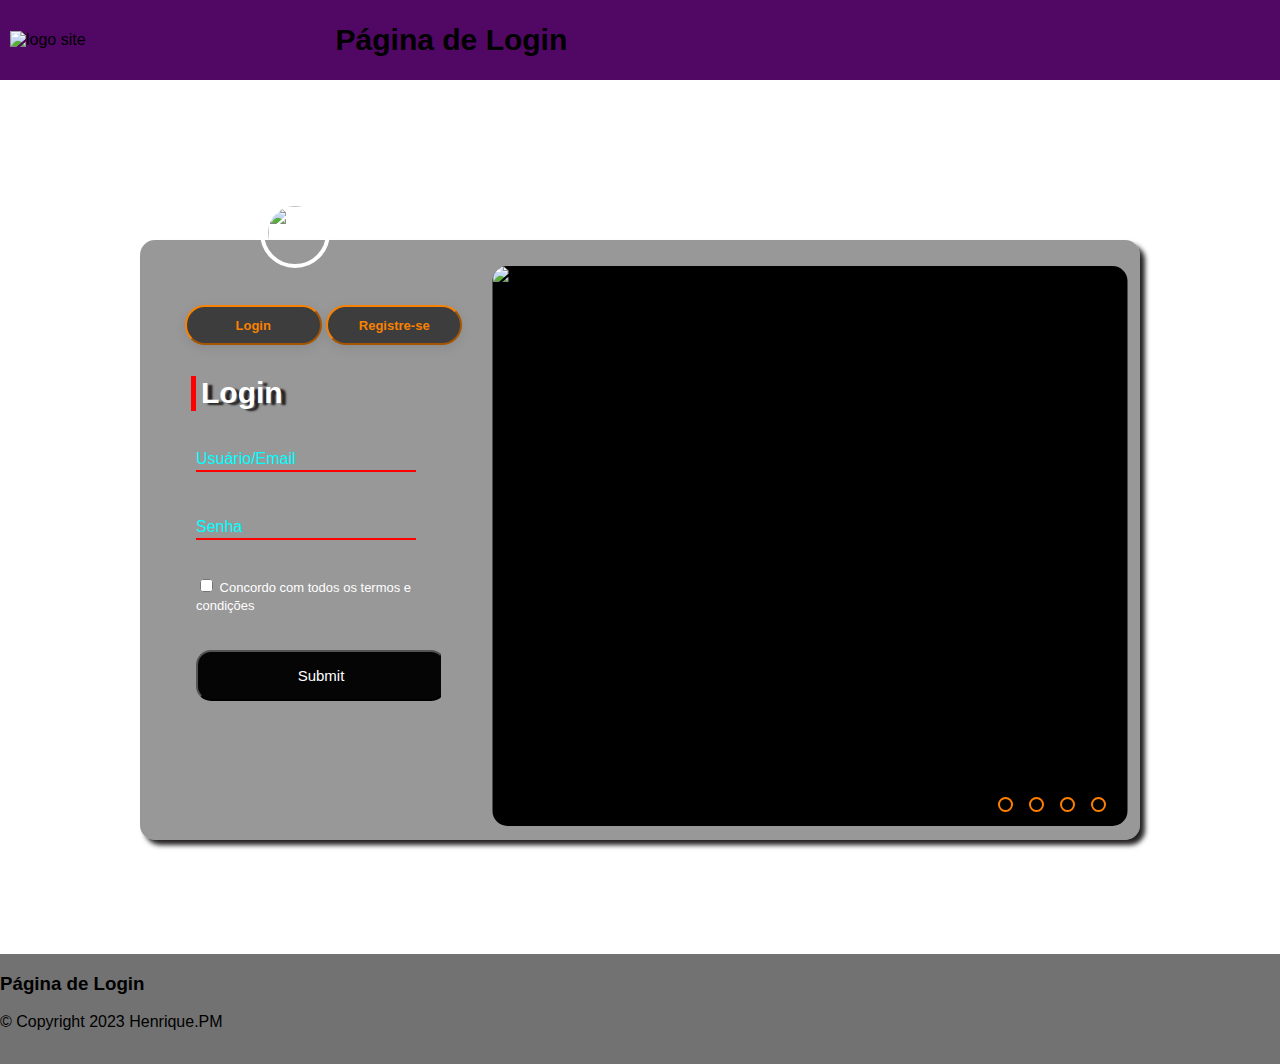
==== index2.html @ 497b7ade "Add files via upload" ====
<!DOCTYPE html>
<html>
    <head>
        <meta charset="UTF-8"/>
        <meta name="viewport" content="width=device-width, initial-scale=1">
        <link rel="stylesheet" href="estilo.css"/>
        <link rel="icon" href="C:/HTML/Imagens/login.png"/>
        <title>Página De Login</title>
        
    </head>

<body>
    <header>
        <div class="cabeçario">
            <div class="logo">
                <img  class="logo-imagem" src="C:/HTML/Imagens/login.png" alt="logo site">
            </div>
            <div>
                <h1 class="titulo"> Página de Login</h1>
            </div>

        </div>    
    </header> 
    
    </div>    
        <!--login-->
        <div class="login1">
            

             <!--imagem a cima da pagina de login-->
                <div class="image-apoio">
                    <img  id="image1" src="C:/HTML/Imagens/login3.png" >
                </div>

                         <div class="actionBtns">  
                            <button class="Btn" >Login</button>
                            <a href="C:/HTML/Pagina de Login/index.html"><button class="Btn" >Registre-se</button></a>
                        </div>  
                        

                <div class="userform">
                        <form action="Informação de Login.html" method="post" class="form  login loginForm"  >
                            
                            <h1 id="login-name">Login</h1>
                        <div class="login-bar"></div>
                        

                            <div class="box-user">
                                <input id="nome" type="text"  required minlength="3" />
                                <label class="nome-label">Usuário/Email</label>
                            </div>
                        
                            <br/><br>
                            <div class="box-user">            
                                <input id="Senha" type="password"  required minlength="6" />
                                <label class="senha-label">Senha</label>
                            </div>
                            <br><br>


                            <label class="lembredemim">
                                <input type="checkbox" class="concordo"/>
                                Concordo com todos os termos e condições
                            </label>
                            <br/> <br/><br>
                            
                                    <input id="Enviar" type="submit"/>
                            
                            <br/><br/>
                        </form>

                        
                </div> 

                <div class="content">
                    <div class="slides">
                        <!--radio buttons-->
                        <input class="input" type="radio" name="radio-btn" id="slide1" checked/>
                        <input class="input" type="radio" name="radio-btn" id="slide2"/>
                        <input class="input" type="radio" name="radio-btn" id="slide3"/>
                        <input class="input" type="radio" name="radio-btn" id="slide4"/>
            
                        <script>
                            let contador = 1;
            
                            setInterval(function(){
                                document.getElementById('slide' + contador).checked = true;
                                contador ++;
            
                                if(contador > 4){
                                    contador = 1
                                }
            
                            },3000)
            
                        </script>
                     
            
                         
                        <div class="slide s1">
                            <img src="C:/HTML/Imagens/fotografias/rj1 (55).jpg" alt="image1">
                        </div>
                        
                        <div class="slide">
                            <img src="C:/HTML/Imagens/fotografias/rj1 (64).jpg" alt="image2">
                        </div>
            
                        <div class="slide">
                            <img src="C:/HTML/Imagens/fotografias/rj1 (59).jpg" alt="image3">
                        </div>
            
                        <div class="slide">
                            <img src="C:/HTML/Imagens/fotografias/rj1 (87).jpg" alt="image4">
                        </div>
                    </div>
               </div>
            
                        <div class="navegation">
                
                            <label for="slide1" class="manual-btn"></label>
                            <label for="slide2" class="manual-btn"></label>
                            <label for="slide3" class="manual-btn"></label>
                            <label for="slide4" class="manual-btn"></label>
                        </div>  


        </div>  
                     

    <footer class="rodape">
            <div style="height:110px; width:100%; background-color: rgba(74, 74, 74, 0.781) ;position:absolute;top:106%;">
                <h3>Página de Login</h3>
                <p>© Copyright 2023 Henrique.PM</p>
            </div>
    </footer>       

</body>
---- estilo.css ----
* {box-sizing: border-box;}
body{
    font-family:Arial, Helvetica, sans-serif ;
    background-repeat: no-repeat;
    margin:0%;
    background-image: url(C:/HTML/Imagens/90.jpg);
    background-size:cover;
    width: 100%;
    transition: 1s;
}

.cabeçario{
    background-color: rgb(81, 7, 100);
    width: 100%;
    height: 80px;
    padding: 10px;
    display: flex;
    align-items: center;
   
}
.logo{
    padding-inline-end: 120px;

}
.logo-imagem{
    width: 50px;
    height: 50px;


}
.titulo{
    font-size: 30px;
    margin: 130px;
}   
::-webkit-scrollbar{
    width:20px;
}
::-webkit-scrollbar-track{
   background-color: #2c2c2cdd;
}
::-webkit-scrollbar-thumb{
   background-color: #a1a1a1;
   height: 30px;
}


.login1{

    background-color: rgba(49, 49, 49, 0.5);
    background-size: cover;
    background-repeat: no-repeat;
    padding: 45px;
    border-radius:15px;
    width: 1000px;
    height: 600px;
    position: absolute;
    top: 60%; left: 50%;
    transform: translate(-50%,-50%);
    box-shadow:5px 5px 5px #232121;
    
    
}

.image-apoio{
    position: absolute;
    left: 12%;
    top: -7%;
    
}
#image1{
    width: 70px;
    height: 70px;
    padding: 4px;
    border-radius: 50px;
    border: 4px solid #fff;

}

#login-name{
    font-size:30px;
    color: white;
    margin-bottom: 30px;
    margin-left: 5px;
    text-align: left;
    text-shadow: 5px 2px 2px #232121;
}
.login-bar{
background-color: rgb(255, 0, 0);
position: absolute;
top:5.3% ;left: 0%;
width: 5px;
height: 35px;
}
 .box-user{
    position: relative;
}
 .box-user input:invalid{
    border-bottom: 2px solid red;
    animation: shake 0.2s 2;
}
@keyframes shake{
    25% {
        translate: 6px;
    }
    50% {
        translate: -6px;
    }
    75% {
        translate: 6px;
    }
}
 .box-user input:valid{
    border-bottom: 2px solid rgb(14, 6, 255);
}
 .box-user input{
    width: 220px;
    padding: 10px 10px 0 10px;
    outline: none;
    border: 0;
    background: transparent;
    font-family: Arial, Helvetica, sans-serif;
    font-size:  17px;
    caret-color: rgb(255, 0, 0);
    color: #ddd;
    
}
 .box-user label{
    position: absolute;
    top: 0px;
    left: 0px;
    padding: 10px 0;
    color: rgb(0, 255, 255);
    font-size: 16px;
    pointer-events: none;
    transition: 0.8s;
}
 .box-user input:focus~label,
 .box-user input:valid~label{
    top: -20px;
    left: 0;
    color: #03e9f4;
    font-size: 12px;
}

#Senha:hover{
    cursor: pointer;
}
#nome:hover{
    cursor:pointer
}

#Enviar{
    border-radius:  15px;
    font-family: Arial, Helvetica, sans-serif;
    width: 250px;
    font-size: 15px;
    padding: 15px;
    background-color: #050505;
    outline: none;
    padding-right: 70px;
    padding-left: 70px;
    text-align:center;
    color: rgb(255, 255, 255);
}
#Enviar:hover {
   background-color: #820303;
    cursor: pointer;
}

#conta{
    font-family: Arial, Helvetica, sans-serif;
    font-size: 15px;
    padding-right: 55px;
    outline: none;
    color: rgb(222, 220, 219);
}
.lembredemim{
    font-size: 13px;
    color: rgb(255, 255, 255);
}
#esqueceuasenha{
    font-size: 10px;
    margin-left: 35px;
    position: relative;
    top: -32px;
    
}

.userform{
    width: 250px;
    height: 480px ;
    position: relative;
    margin:6px ;
    padding:5px;
    display: flex;
    overflow: hidden;

}
.Btn{
    padding: 10px;
    width: 15%;
    margin-top: 20px;
    outline: none;
    border-radius: 20px;
    border-color: #f98100;
    border-radius: 50px;
    color: #f98100;
    font-size: 13px;
    font-weight: 600;
    height: 40px;
    background-color:rgba(0, 0, 0,0.6);
    position: relative;
    box-shadow: 0 3px 12px rgba(0, 0, 0,0.09);
    

}




.content{
    position: absolute;
    left: 67%;top: 51%;
    transform:translate(-50%, -50%);
    width: 635px; 
    height:560px ;
    border-radius: 15px 15px 15px 15px ;
    overflow: hidden;
    background-color: #000000;
    
}
.content .slide img{
    height: 100%;
    width: 100%;

}

.navegation{
    position: absolute;
    bottom: 20px;
    left: 850px;
    display: flex;

}


.manual-btn{
    width: 15px;
    height: 15px;
    border: 2px solid #ff8000;
    margin: 8px;
    border-radius: 50%;
    cursor: pointer;
    transition: 0.5s ease;
}
.manual-btn:hover{
    background-color: #ffffff;

}
.slides input{
    display: none;
}
    
.slides{
    display: flex;
    /*depende das quantidaddes de fotos */
    width: 400%;
    height: 100%;
}
.slide{
    /*divide 100% pela quantidade de imagem*/
    width: 25%;
    transition: 0.6s;
}
#slide1:checked ~ .s1{
    margin-left: 0;
}
#slide2:checked ~ .s1{
    margin-left: -25%;
}
#slide3:checked ~ .s1{
    margin-left: -50%;
 }
#slide4:checked ~ .s1{
    margin-left: -75%;
 }


@media (min-width: 200px) and (max-width: 700px){

body{
    background-image: url(C:/HTML/Imagens/fundo.jpg);
}
.login1{

        width: 400px;
        height: 600px;
        position: absolute;
        top: 550px; left: 50%;
}
.content {
    display:none
    
}
.Btn{
    width: 250px;
}
.cabeçario{
    width: 100%;
}
.titulo{
    font-size: 30px;
    margin: 5px;
}
.rodape{
   
        position:absolute;
        top:150%;       
}














}
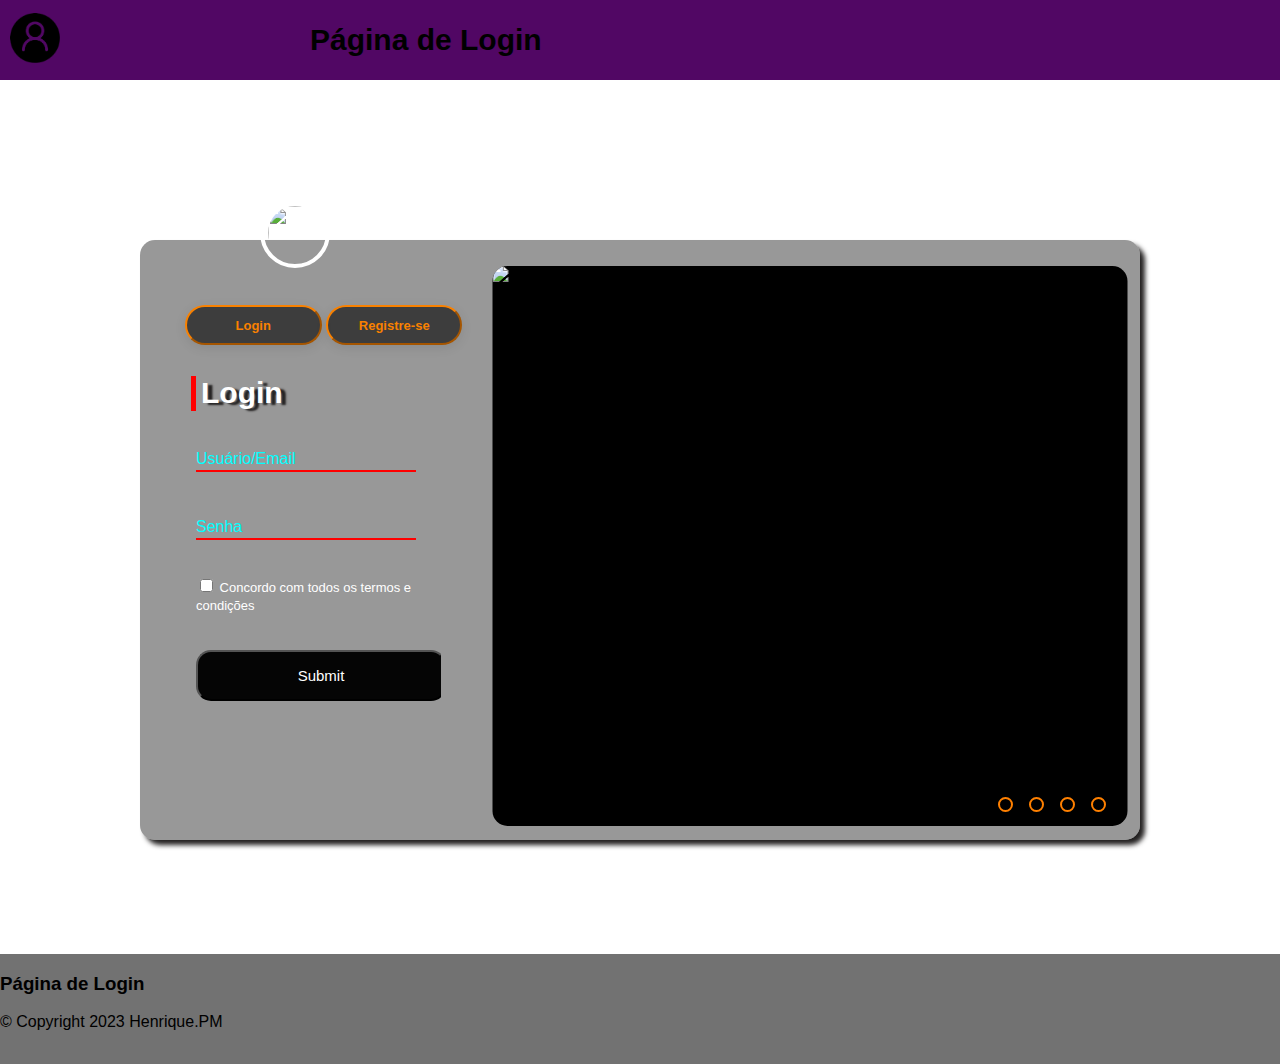
==== commit 88de3d50: "Update index2.html" ====
--- a/index2.html
+++ b/index2.html
@@ -4,7 +4,7 @@
         <meta charset="UTF-8"/>
         <meta name="viewport" content="width=device-width, initial-scale=1">
         <link rel="stylesheet" href="estilo.css"/>
-        <link rel="icon" href="C:/HTML/Imagens/login.png"/>
+        <link rel="icon" href="login.png"/>
         <title>Página De Login</title>
         
     </head>
@@ -13,7 +13,7 @@
     <header>
         <div class="cabeçario">
             <div class="logo">
-                <img  class="logo-imagem" src="C:/HTML/Imagens/login.png" alt="logo site">
+                <img  class="logo-imagem" src="login.png" alt="logo site">
             </div>
             <div>
                 <h1 class="titulo"> Página de Login</h1>
@@ -29,12 +29,12 @@
 
              <!--imagem a cima da pagina de login-->
                 <div class="image-apoio">
-                    <img  id="image1" src="C:/HTML/Imagens/login3.png" >
+                    <img  id="image1" src="login3.png" >
                 </div>
 
                          <div class="actionBtns">  
                             <button class="Btn" >Login</button>
-                            <a href="C:/HTML/Pagina de Login/index.html"><button class="Btn" >Registre-se</button></a>
+                            <a href="index.html"><button class="Btn" >Registre-se</button></a>
                         </div>  
                         
 
@@ -98,19 +98,19 @@
             
                          
                         <div class="slide s1">
-                            <img src="C:/HTML/Imagens/fotografias/rj1 (55).jpg" alt="image1">
+                            <img src="rj1 (55).jpg" alt="image1">
                         </div>
                         
                         <div class="slide">
-                            <img src="C:/HTML/Imagens/fotografias/rj1 (64).jpg" alt="image2">
+                            <img src="rj1 (64).jpg" alt="image2">
                         </div>
             
                         <div class="slide">
-                            <img src="C:/HTML/Imagens/fotografias/rj1 (59).jpg" alt="image3">
+                            <img src="rj1 (59).jpg" alt="image3">
                         </div>
             
                         <div class="slide">
-                            <img src="C:/HTML/Imagens/fotografias/rj1 (87).jpg" alt="image4">
+                            <img src="rj1 (87).jpg" alt="image4">
                         </div>
                     </div>
                </div>
@@ -134,4 +134,4 @@
             </div>
     </footer>       
 
-</body>+</body>
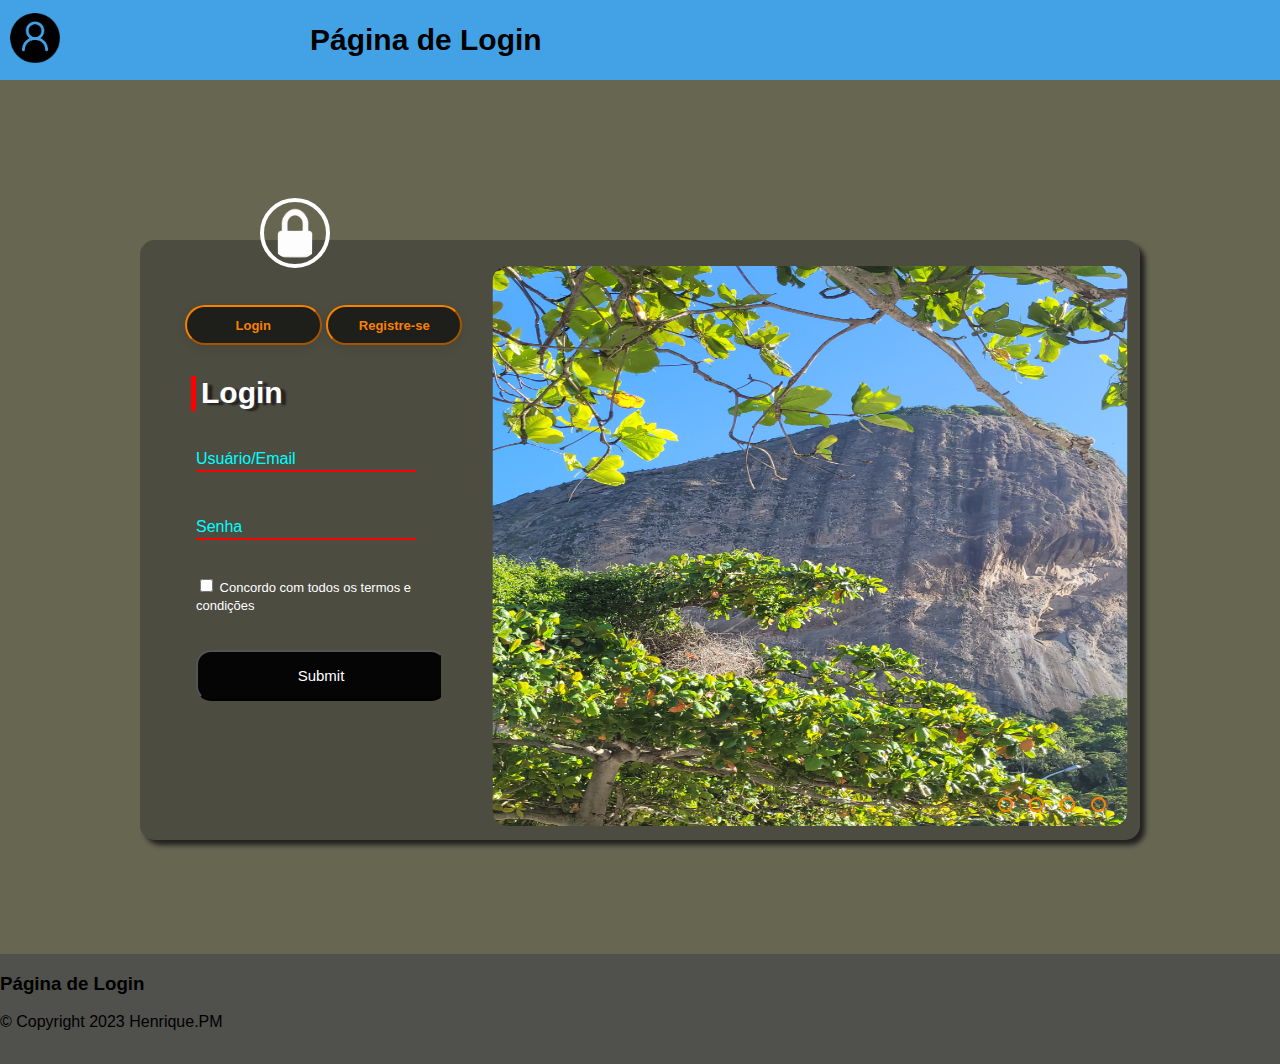
==== commit ec7b0c70: "Update index2.html" ====
--- a/index2.html
+++ b/index2.html
@@ -3,7 +3,7 @@
     <head>
         <meta charset="UTF-8"/>
         <meta name="viewport" content="width=device-width, initial-scale=1">
-        <link rel="stylesheet" href="estilo.css"/>
+        <link rel="stylesheet" href="style.css"/>
         <link rel="icon" href="login.png"/>
         <title>Página De Login</title>
         
@@ -102,7 +102,7 @@
                         </div>
                         
                         <div class="slide">
-                            <img src="rj1 (64).jpg" alt="image2">
+                            <img src="rj1 (67).jpg" alt="image2">
                         </div>
             
                         <div class="slide">
--- a/style.css
+++ b/style.css
@@ -0,0 +1,343 @@
+* {box-sizing: border-box;}
+body{
+    font-family:Arial, Helvetica, sans-serif ;
+    background-repeat: no-repeat;
+    margin:0%;
+    background-color: #666651;
+    width: 100%;
+    transition: 1s;
+}
+
+.cabeçario{
+    background-color: #43A2E6;;
+    width: 100%;
+    height: 80px;
+    padding: 10px;
+    display: flex;
+    align-items: center;
+   
+}
+.logo{
+    padding-inline-end: 120px;
+
+}
+.logo-imagem{
+    width: 50px;
+    height: 50px;
+
+
+}
+.titulo{
+    font-size: 30px;
+    margin: 130px;
+}   
+::-webkit-scrollbar{
+    width:20px;
+}
+::-webkit-scrollbar-track{
+   background-color: #2c2c2cdd;
+}
+::-webkit-scrollbar-thumb{
+   background-color: #a1a1a1;
+   height: 30px;
+}
+
+
+.login1{
+
+    background-color: rgba(49, 49, 49, 0.5);
+    background-size: cover;
+    background-repeat: no-repeat;
+    padding: 45px;
+    border-radius:15px;
+    width: 1000px;
+    height: 600px;
+    position: absolute;
+    top: 60%; left: 50%;
+    transform: translate(-50%,-50%);
+    box-shadow:5px 5px 5px #232121;
+    
+    
+}
+
+.image-apoio{
+    position: absolute;
+    left: 12%;
+    top: -7%;
+    
+}
+#image1{
+    width: 70px;
+    height: 70px;
+    padding: 4px;
+    border-radius: 50px;
+    border: 4px solid #fff;
+
+}
+
+#login-name{
+    font-size:30px;
+    color: white;
+    margin-bottom: 30px;
+    margin-left: 5px;
+    text-align: left;
+    text-shadow: 5px 2px 2px #232121;
+}
+.login-bar{
+background-color: rgb(255, 0, 0);
+position: absolute;
+top:5.3% ;left: 0%;
+width: 5px;
+height: 35px;
+}
+ .box-user{
+    position: relative;
+}
+ .box-user input:invalid{
+    border-bottom: 2px solid red;
+    animation: shake 0.2s 2;
+}
+@keyframes shake{
+    25% {
+        translate: 6px;
+    }
+    50% {
+        translate: -6px;
+    }
+    75% {
+        translate: 6px;
+    }
+}
+ .box-user input:valid{
+    border-bottom: 2px solid rgb(14, 6, 255);
+}
+ .box-user input{
+    width: 220px;
+    padding: 10px 10px 0 10px;
+    outline: none;
+    border: 0;
+    background: transparent;
+    font-family: Arial, Helvetica, sans-serif;
+    font-size:  17px;
+    caret-color: rgb(255, 0, 0);
+    color: #ddd;
+    
+}
+ .box-user label{
+    position: absolute;
+    top: 0px;
+    left: 0px;
+    padding: 10px 0;
+    color: rgb(0, 255, 255);
+    font-size: 16px;
+    pointer-events: none;
+    transition: 0.8s;
+}
+ .box-user input:focus~label,
+ .box-user input:valid~label{
+    top: -20px;
+    left: 0;
+    color: #03e9f4;
+    font-size: 12px;
+}
+
+#Senha:hover{
+    cursor: pointer;
+}
+#nome:hover{
+    cursor:pointer
+}
+
+#Enviar{
+    border-radius:  15px;
+    font-family: Arial, Helvetica, sans-serif;
+    width: 250px;
+    font-size: 15px;
+    padding: 15px;
+    background-color: #050505;
+    outline: none;
+    padding-right: 70px;
+    padding-left: 70px;
+    text-align:center;
+    color: rgb(255, 255, 255);
+}
+#Enviar:hover {
+   background-color: #820303;
+    cursor: pointer;
+}
+
+#conta{
+    font-family: Arial, Helvetica, sans-serif;
+    font-size: 15px;
+    padding-right: 55px;
+    outline: none;
+    color: rgb(222, 220, 219);
+}
+.lembredemim{
+    font-size: 13px;
+    color: rgb(255, 255, 255);
+}
+#esqueceuasenha{
+    font-size: 10px;
+    margin-left: 35px;
+    position: relative;
+    top: -32px;
+    
+}
+
+.userform{
+    width: 250px;
+    height: 480px ;
+    position: relative;
+    margin:6px ;
+    padding:5px;
+    display: flex;
+    overflow: hidden;
+
+}
+.Btn{
+    padding: 10px;
+    width: 15%;
+    margin-top: 20px;
+    outline: none;
+    border-radius: 20px;
+    border-color: #f98100;
+    border-radius: 50px;
+    color: #f98100;
+    font-size: 13px;
+    font-weight: 600;
+    height: 40px;
+    background-color:rgba(0, 0, 0,0.6);
+    position: relative;
+    box-shadow: 0 3px 12px rgba(0, 0, 0,0.09);
+    
+
+}
+
+
+
+
+.content{
+    position: absolute;
+    left: 67%;top: 51%;
+    transform:translate(-50%, -50%);
+    width: 635px; 
+    height:560px ;
+    border-radius: 15px 15px 15px 15px ;
+    overflow: hidden;
+    background-color: #000000;
+    
+}
+.content .slide img{
+    height: 100%;
+    width: 100%;
+
+}
+
+.navegation{
+    position: absolute;
+    bottom: 20px;
+    left: 850px;
+    display: flex;
+
+}
+
+
+.manual-btn{
+    width: 15px;
+    height: 15px;
+    border: 2px solid #ff8000;
+    margin: 8px;
+    border-radius: 50%;
+    cursor: pointer;
+    transition: 0.5s ease;
+}
+.manual-btn:hover{
+    background-color: #ffffff;
+
+}
+.slides input{
+    display: none;
+}
+    
+.slides{
+    display: flex;
+    /*depende das quantidaddes de fotos */
+    width: 400%;
+    height: 100%;
+}
+.slide{
+    /*divide 100% pela quantidade de imagem*/
+    width: 25%;
+    transition: 0.6s;
+}
+#slide1:checked ~ .s1{
+    margin-left: 0;
+}
+#slide2:checked ~ .s1{
+    margin-left: -25%;
+}
+#slide3:checked ~ .s1{
+    margin-left: -50%;
+ }
+#slide4:checked ~ .s1{
+    margin-left: -75%;
+ }
+
+
+@media (min-width: 200px) and (max-width: 700px){
+
+body{
+    background-image: url("fundo.jpg");
+}
+.login1{
+
+        width: 400px;
+        height: 600px;
+        position: absolute;
+        top: 550px; left: 50%;
+}
+.content {
+    display:none
+    
+}
+.Btn{
+    width: 250px;
+}
+.cabeçario{
+    width: 100%;
+}
+.titulo{
+    font-size: 30px;
+    margin: 5px;
+}
+.rodape{
+   
+        position:absolute;
+        top:150%;       
+}
+
+
+
+
+
+
+
+
+
+
+
+
+
+
+}
+
+
+
+
+
+
+
+
+
+
